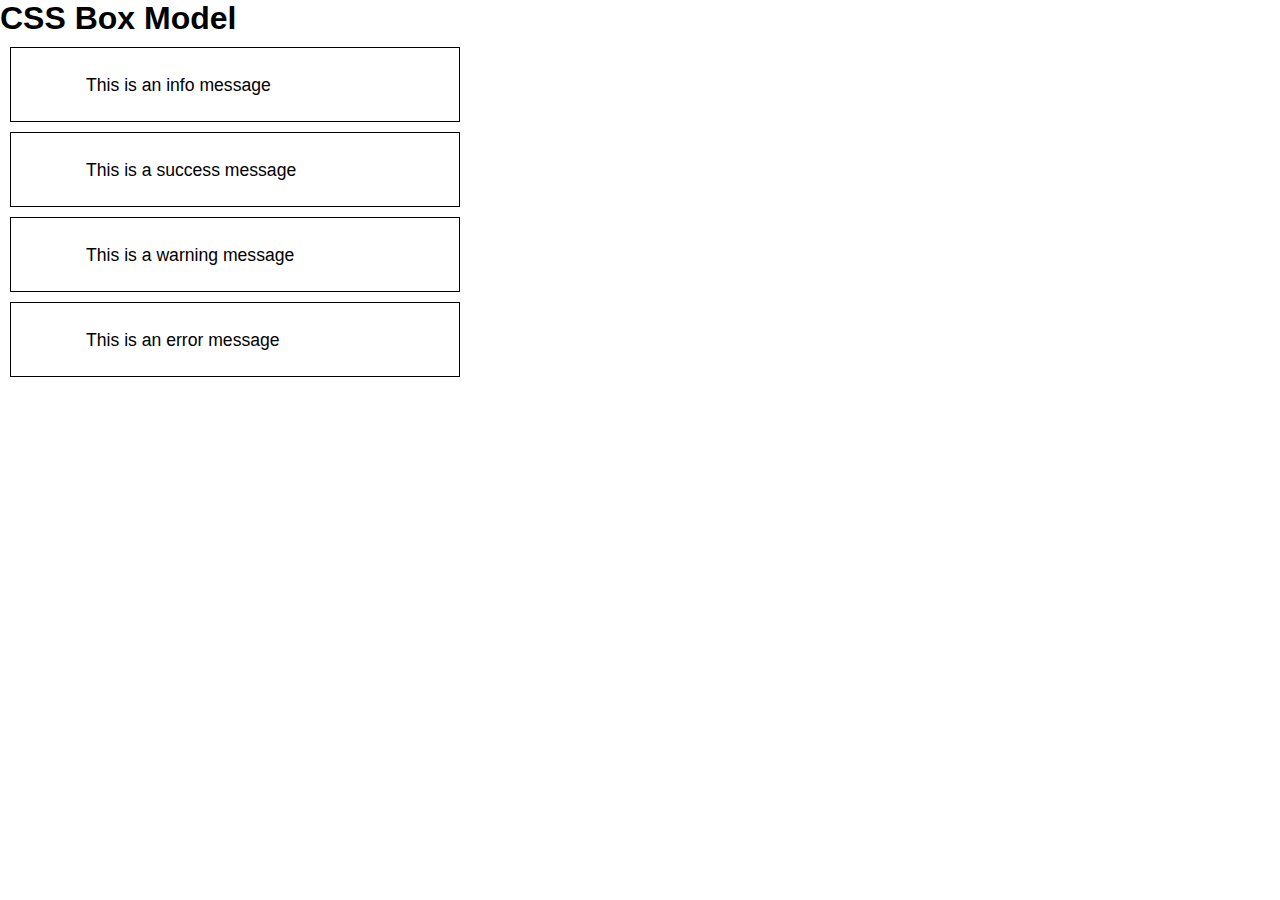
==== box-messages/index.html @ 5dfde986 "Added first CSS" ====
<!DOCTYPE html>
<html lang="en">
<head>
    <meta charset="UTF-8">
    <meta name="viewport" content="width=device-width, initial-scale=1.0">
    <meta http-equiv="X-UA-Compatible" content="ie=edge">
    <title>CSS Box Model</title>

    <link rel="stylesheet" href="css/style.css">
</head>
<body>
    <h1>CSS Box Model</h1>

    <div class="box-message">This is an info message</div>
    <div class="box-message">This is a success message</div>
    <div class="box-message">This is a warning message</div>
    <div class="box-message">This is an error message</div>


</body>
</html>
---- box-messages/css/style.css ----
/* CSS Reset */
* {
    margin: 0;
    padding: 0;
    box-sizing: border-box;
    font-family: Verdana, Geneva, Tahoma, sans-serif;
}

/* Box Message */
.box-message {
    border: 1px solid #000;
    font-size: 1.1em;
    width: 450px;
    height: 75px;
    margin: 10px;
    padding-left: 75px;
    line-height: 75px;
}
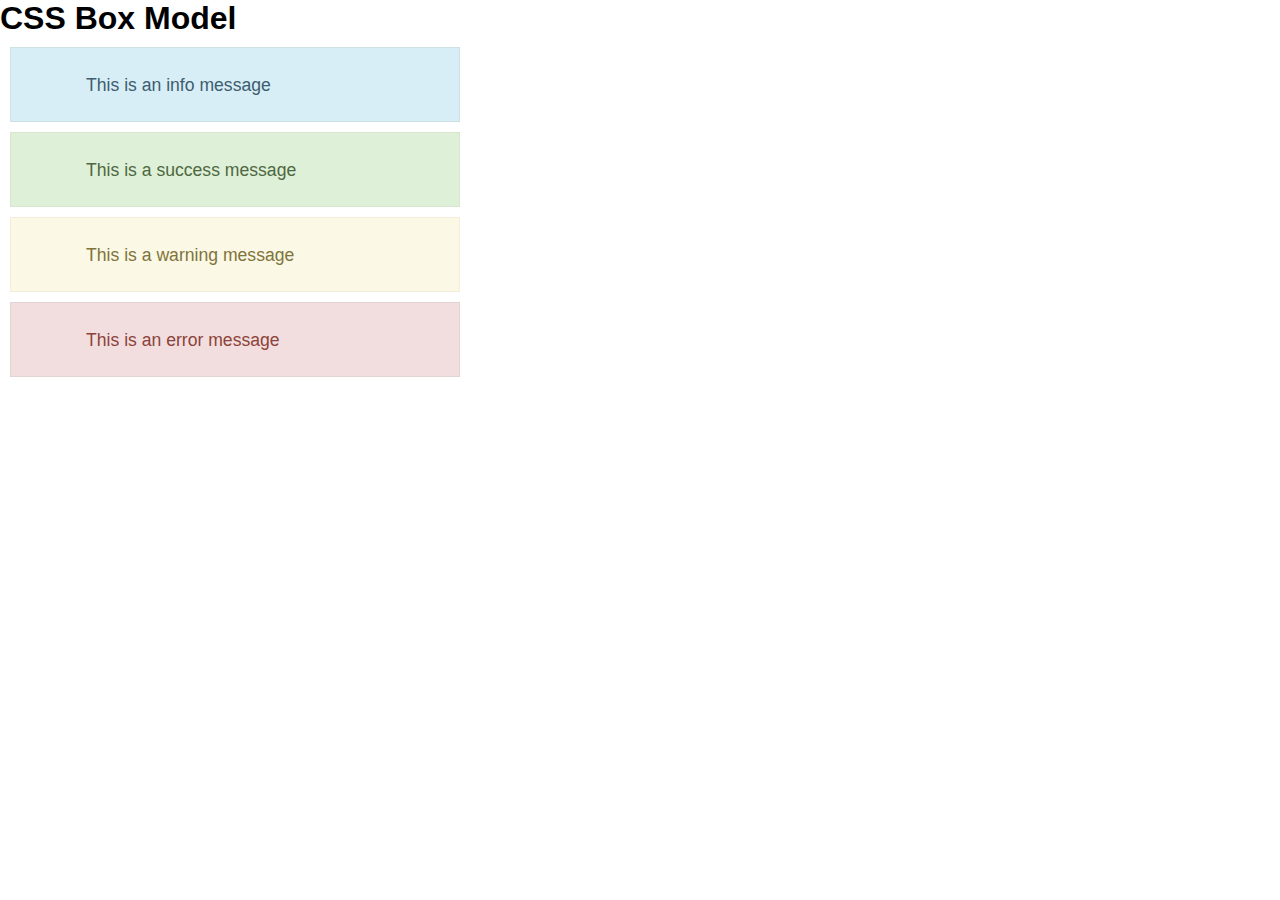
==== commit d71aa28b: "Added CSS on box-messages" ====
--- a/box-messages/index.html
+++ b/box-messages/index.html
@@ -11,10 +11,10 @@
 <body>
     <h1>CSS Box Model</h1>
 
-    <div class="box-message">This is an info message</div>
-    <div class="box-message">This is a success message</div>
-    <div class="box-message">This is a warning message</div>
-    <div class="box-message">This is an error message</div>
+    <div class="box-message info">This is an info message</div>
+    <div class="box-message success">This is a success message</div>
+    <div class="box-message warning">This is a warning message</div>
+    <div class="box-message error">This is an error message</div>
 
 
 </body>
--- a/box-messages/css/style.css
+++ b/box-messages/css/style.css
@@ -15,4 +15,34 @@
     margin: 10px;
     padding-left: 75px;
     line-height: 75px;
+    background: no-repeat 20px center;
+}
+
+.info {
+    background-color: #d7eef6;
+    border-color: #cee0e4;
+    color: #3e5d6f;
+    background-image: url(images/icon-info.png);
+}
+
+.success {
+    background-color: #def0d8;
+    border-color: #d9e5cf;
+    color: #4e6841;
+    background-image: url(images/icon-success.png);
+}
+
+
+.warning {
+    background-color: #fbf8e5;
+    border-color: #f4eddb;
+    color: #7f743c;
+    background-image: url(images/icon-warning.png);
+}
+
+.error {
+    background-color: #f2dedf;
+    border-color: #e2d4d3;
+    color: #8c433a;
+    background-image: url(images/icon-error.png);
 }